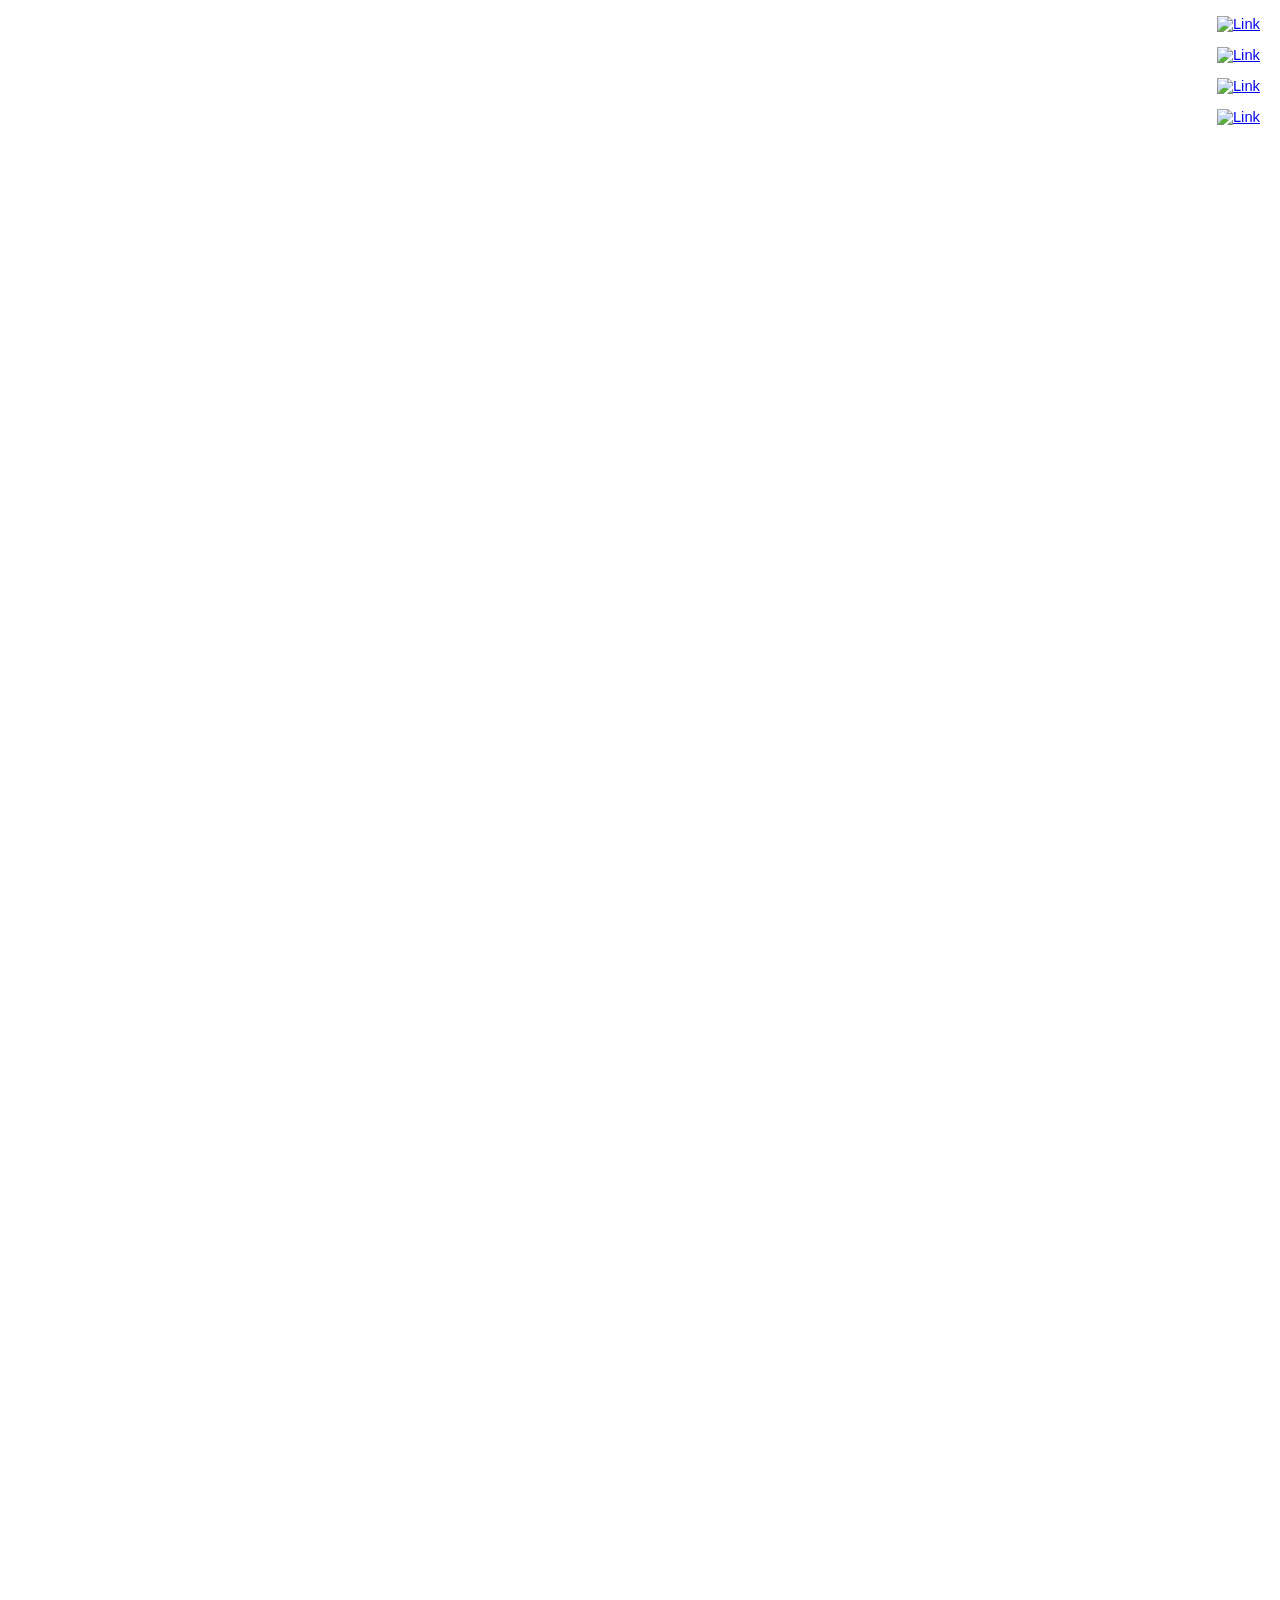
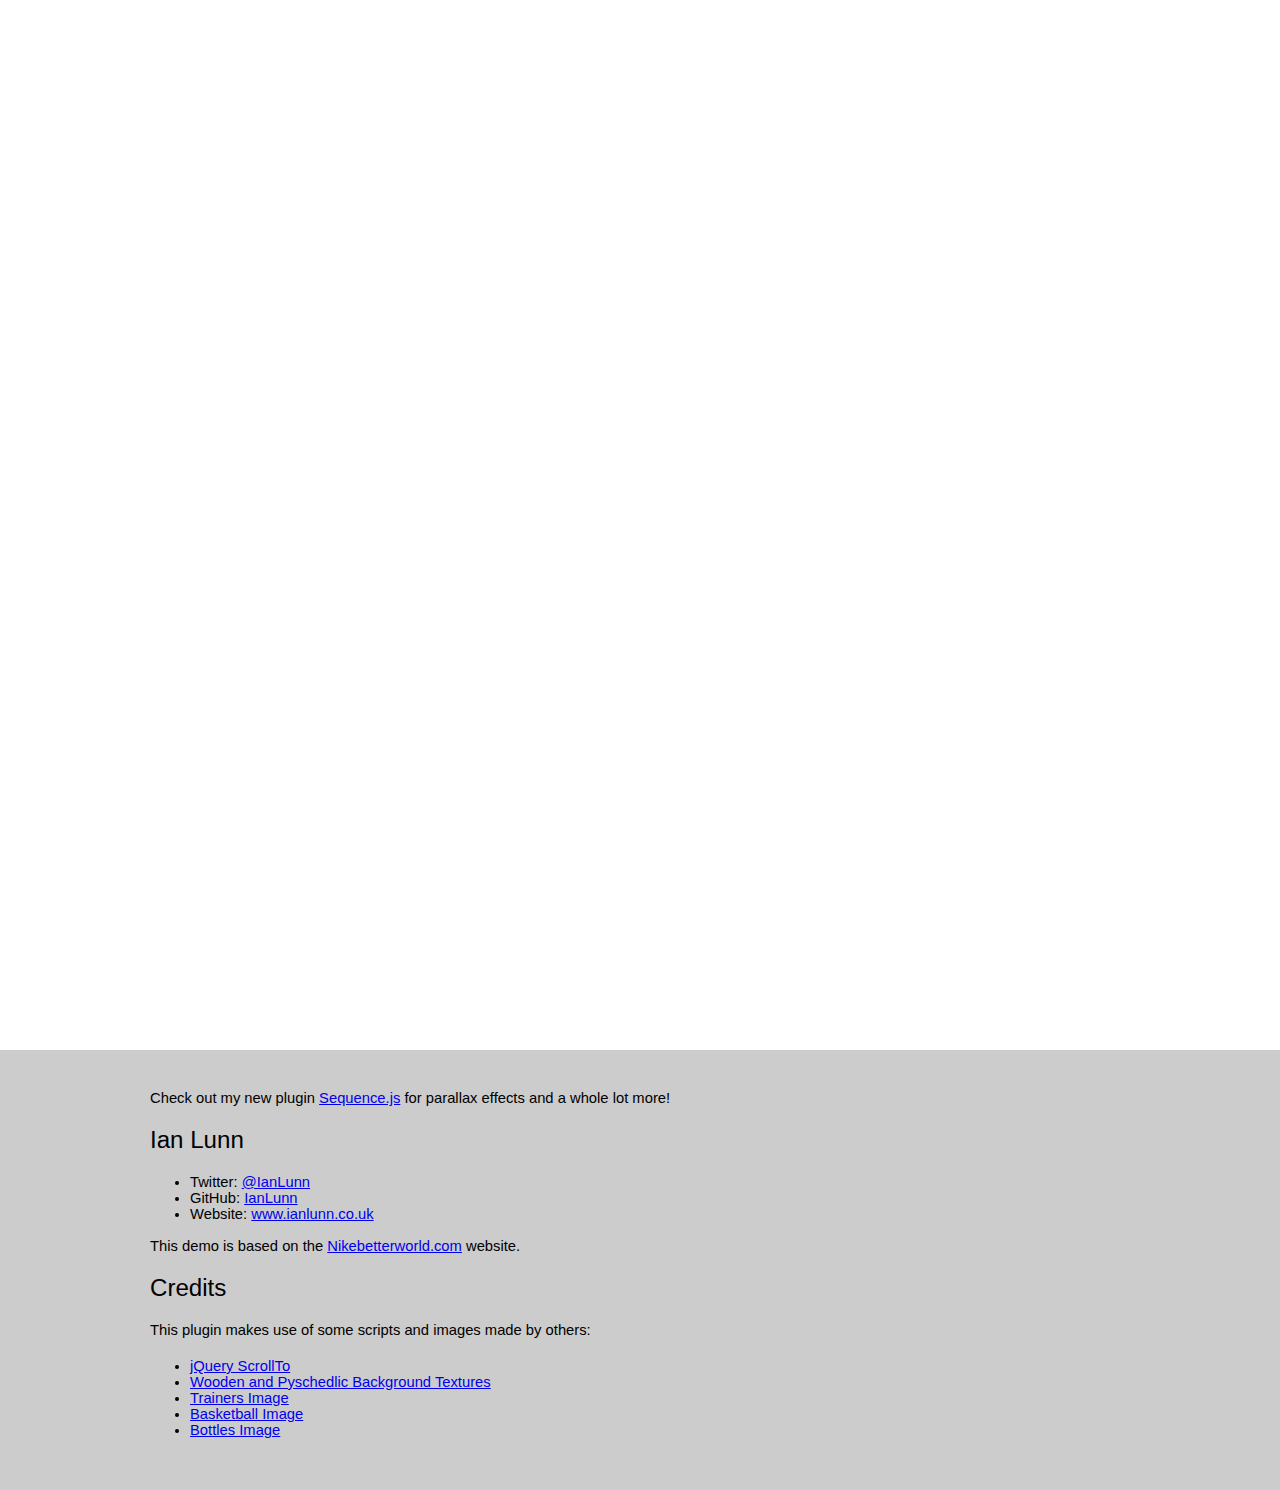
==== jquery-parallax/index.html @ 690c900c "-" ====
<!DOCTYPE html>
<html xmlns="http://www.w3.org/1999/xhtml">
<head>
<meta http-equiv="Content-Type" content="text/html; charset=utf-8" />
<title>jQuery Parallax Plugin Demo</title>
<link href="style.css" rel="stylesheet" type="text/css" />
<script type="text/javascript" src="https://ajax.googleapis.com/ajax/libs/jquery/1.6.4/jquery.min.js"></script>
<script type="text/javascript" src="jquery-parallax/scripts/jquery.parallax-1.1.3.js"></script>
<script type="text/javascript" src="jquery-parallax/scripts/jquery.localscroll-1.2.7-min.js"></script>
<script type="text/javascript" src="jquery-parallax/scripts/jquery.scrollTo-1.4.2-min.js"></script>
<script type="text/javascript">
$(document).ready(function(){
	$('#nav').localScroll(800);
	
	//.parallax(xPosition, speedFactor, outerHeight) options:
	//xPosition - Horizontal position of the element
	//inertia - speed to move relative to vertical scroll. Example: 0.1 is one tenth the speed of scrolling, 2 is twice the speed of scrolling
	//outerHeight (true/false) - Whether or not jQuery should use it's outerHeight option to determine when a section is in the viewport
	$('#intro').parallax("50%", 0.1);
	$('#second').parallax("50%", 0.1);
	$('.bg').parallax("50%", 0.4);
	$('#third').parallax("50%", 0.3);

})
</script>
</head>

<body>
	<ul id="nav">
		<li><a href="#intro" title="Next Section"><img src="jquery-parallax/images/dot.png" alt="Link" /></a></li>
	    <li><a href="#second" title="Next Section"><img src="jquery-parallax/images/dot.png" alt="Link" /></a></li>
	    <li><a href="#third" title="Next Section"><img src="jquery-parallax/images/dot.png" alt="Link" /></a></li>
	    <li><a href="#fifth" title="Next Section"><img src="jquery-parallax/images/dot.png" alt="Link" /></a></li>
	</ul>
	
	<div id="intro">
		<div class="story">
	    	<div class="float-left">
			<h2>(Almost) Static Background</h2>
	        <p>This section has a background that moves slightly slower than the user scrolls. This is achieved by changing the top position of the background for every pixel the page is scrolled.</p>
	        </div>
	    </div> <!--.story-->
	</div> <!--#intro-->
	
	<div id="second">
		<div class="story"><div class="bg"></div>
	    	<div class="float-right">
	            <h2>Multiple Backgrounds</h2>
	            <p>The multiple backgrounds applied to this section are moved in a similar way to the first section -- every time the user scrolls down the page by a pixel, the positions of the backgrounds are changed.</p>
	            <p>Lorem ipsum dolor sit amet, consectetur adipiscing elit. Aenean nibh erat, sagittis sit amet congue at, aliquam eu libero. Integer molestie, turpis vel ultrices facilisis, nisi mauris sollicitudin mauris, volutpat elementum enim urna eget odio. Donec egestas aliquet facilisis. Nunc eu nunc eget neque ornare fringilla. Nam vel sodales lectus. Nulla in pellentesque eros. Donec ultricies, enim vitae varius cursus, risus mauris iaculis neque, euismod sollicitudin metus erat vitae sapien. Sed pulvinar.</p>
	        </div>
	    </div> <!--.story-->
	    
	</div> <!--#second-->
	
	<div id="third">
		<div class="story">
	    	<div class="float-left">
	        	<h2>What Happens When JavaScript is Disabled?</h2>
	            <p>The user gets a slap! Actually, all that jQuery does is moves the backgrounds relative to the position of the scrollbar. Without it, the backgrounds simply stay put and the user would never know they are missing out on the awesome! CSS2 does a good enough job to still make the effect look cool.</p>
	        </div>
	    </div> <!--.story-->
	</div> <!--#third-->
	
	<div id="fifth">
		<div class="story">
		    <p>Check out my new plugin <a href="http://www.sequencejs.com" title="Sequence.js">Sequence.js</a> for parallax effects and a whole lot more!</p>
	        
	        <h2>Ian Lunn</h2>
	        <ul>
	            <li><strong>Twitter</strong>: <a href="http://www.twitter.com/IanLunn" title="Follow Ian on Twitter">@IanLunn</a></li>
	            <li><strong>GitHub</strong>: <a href="http://www.github.com/IanLunn" title="Follow Ian on GitHub">IanLunn</a></li>
	            <li><strong>Website</strong>: <a href="http://www.ianlunn.co.uk/" title="Ian Lunn Design">www.ianlunn.co.uk</a></li>
	        </ul>
	        
	        <p>This demo is based on the <a href="http://www.nikebetterworld.com" title="Nike Better World">Nikebetterworld.com</a> website.</p>
	        
	        <h2>Credits</h2>
	        <p>This plugin makes use of some scripts and images made by others:</p>
	        <ul>
	        	<li><a href="http://flesler.blogspot.com/2007/10/jqueryscrollto.html" title="jQuery ScrollTo">jQuery ScrollTo</a></li>
	            <li><a href="http://downloads.dvq.co.nz/" title="Background Textures">Wooden and Pyschedlic Background Textures</a></li>
	            <li><a href="http://www.sxc.hu/photo/931435" title="Trainers Image">Trainers Image</a></li>
	            <li><a href="http://www.sxc.hu/photo/1015485" title="Basketball Image">Basketball Image</a></li>
	            <li><a href="http://www.sxc.hu/photo/563767" title="Bottles Image">Bottles Image</a></li>
	        </ul>
	    </div> <!--.story-->
	</div> <!--#fifth-->
</body>
</html>
---- jquery-parallax/style.css ----
/*
Plugin: jQuery Parallax
Version 1.1.3
Author: Ian Lunn
Twitter: @IanLunn
Author URL: http://www.ianlunn.co.uk/
Plugin URL: http://www.ianlunn.co.uk/plugins/jquery-parallax/

License: http://creativecommons.org/licenses/by-sa/3.0/ (Attribution Share Alike). Please attribute work to Ian Lunn simply by leaving these comments in the source code or if you'd prefer, place a link on your website to http://www.ianlunn.co.uk/.
*/

@charset "utf-8";
/* CSS Document */

body{
	margin: 0;
	min-width: 980px;
	padding: 0;
}

p{
	margin: 0 0 20px 0;	
}

p, ul{
	font-family:"Proxima Nova Light", 'Helvetica Neue', Arial, Helvetica, sans-serif;
	font-size-adjust:0.488;
	font-weight:200;
	font-style:normal;
}

img{
	border: 0;
}

h1, #pixels{
	font-family:"Museo 900", Verdana, serif;
	font-size-adjust:0.40;
	font-weight:700;
	font-style:normal;
}

h2{
	font-family:"Beau Sans Pro Book", Verdana, sans-serif;
	font-size-adjust:0.531;
	font-weight:500;
	font-style:normal;
}

#header h1, #pixels{
	color: #48941A;
}

.float-left{
	float: left;	
	margin: 0 0 0 20px;
}

.float-right{
	float: right;
	margin: 0 20px 0 0;
}

.center{
	font-size: 2.5em;
	padding: 80px 0 0 0;
	text-align: center;
}

#nav{
	list-style: none;
	position: fixed;
	right: 20px;
}

#nav li{
	margin: 0 0 15px 0;	
}

#header, #intro, #second{
	width: 100%;
}

#intro{
	background:url(jquery-parallax/images/firstBG.jpg) 50% 0 no-repeat fixed;
	color: white;
	height: 600px;
	margin: 0 auto;
	padding: 0;
}

#second{
	background: url(jquery-parallax/images/secondBG.jpg) 50% 0 no-repeat fixed;
	color: white;
	height: 1300px;
	margin: 0 auto;
	overflow: hidden;
	padding: 0;
}

#second .bg{
	background: url(jquery-parallax/images/trainers.png) 50% 0 no-repeat fixed;
	height: 1300px;
	margin: 0 auto;
	padding: 0;
	position: absolute;
	width: 900px;
	z-index: 200;
}

#third{
	background: url(jquery-parallax/images/thirdBG.jpg) 50% 0 no-repeat fixed;
	color: white;
	height: 650px;
	padding: 100px 0 0 0;	
}

#fifth{
	background: #ccc;
	height: 400px;
	margin: 0 auto;
	padding: 40px 0 0 0;
}

.story{
	margin: 0 auto;
	min-width: 980px;
	overflow: auto;
	width: 980px;
}

.story .float-left, .story .float-right{
	padding: 100px 0 0 0;
	position: relative;
	width: 350px;	
}
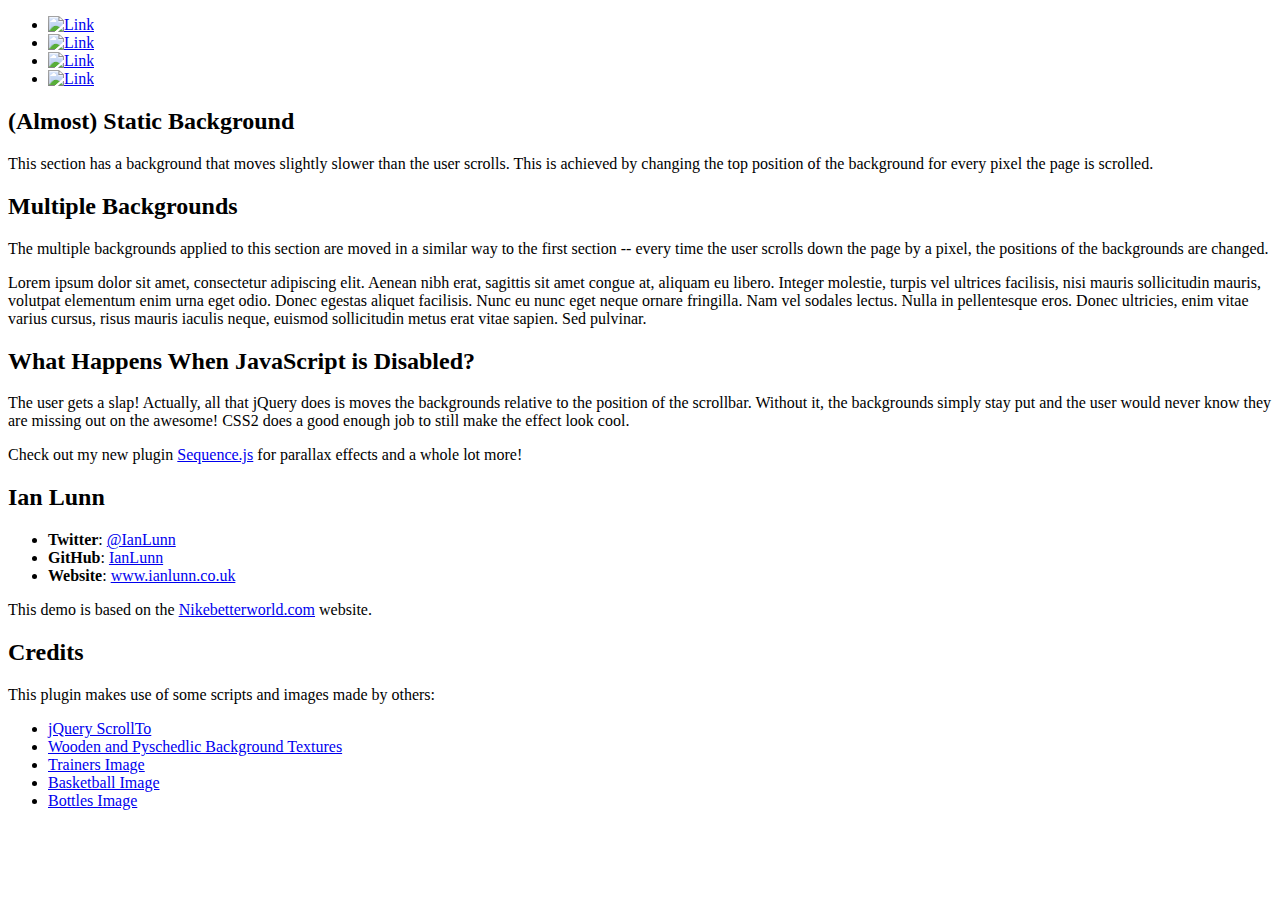
==== commit 31f3c9e5: "-" ====
--- a/jquery-parallax/index.html
+++ b/jquery-parallax/index.html
@@ -3,7 +3,7 @@
 <head>
 <meta http-equiv="Content-Type" content="text/html; charset=utf-8" />
 <title>jQuery Parallax Plugin Demo</title>
-<link href="style.css" rel="stylesheet" type="text/css" />
+<link href="jquery-parallax/style.css" rel="stylesheet" type="text/css" />
 <script type="text/javascript" src="https://ajax.googleapis.com/ajax/libs/jquery/1.6.4/jquery.min.js"></script>
 <script type="text/javascript" src="jquery-parallax/scripts/jquery.parallax-1.1.3.js"></script>
 <script type="text/javascript" src="jquery-parallax/scripts/jquery.localscroll-1.2.7-min.js"></script>
